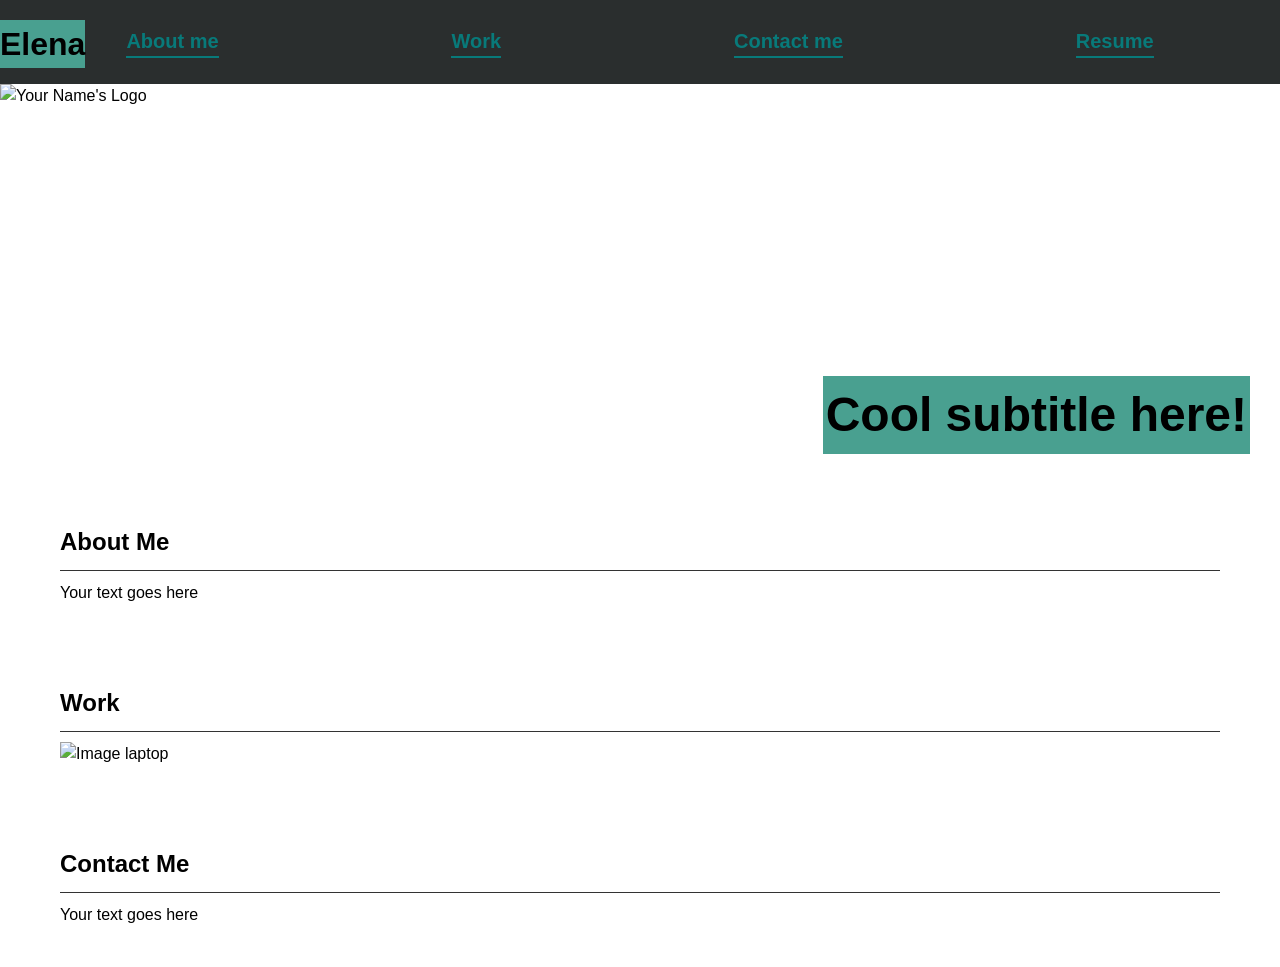
==== starter/index.html @ 824dcc7c "Added img to the banner, separator, aligned h1,2" ====
<!DOCTYPE html>
<html lang="en-gb">

<head>
  <meta charset="UTF-8">
  <meta name="viewport" content="width=device-width, initial-scale=1.0">
  <meta http-equiv="X-UA-Compatible" content="ie=edge">
  <title>My Portfolio</title>
  <link rel="stylesheet" href="./css/style.css" />
</head>

<body>
  <!-- main logo / nav -->
  <header>
    <h1>Elena</h1>
    <nav> 
      <ul class="menu">
      <li onclick="scrollToSection('about')">About me </li>
      <li onclick="scrollToSection('work')">Work </li>
      <li onclick="scrollToSection('contact')">Contact me</li>
      <li>Resume</li>
    </ul>
    </nav>
  </header>

  <!-- hero banner -->
  <section class="hero-banner">
      <img src="images/02-hero-bg.jpg" alt="Your Name's Logo">
      <h2>Cool subtitle here!</h2>
  </section>

  <main class="page-wrapper">
    <!-- about me -->
    <section class="page-section" id="about">
      <h2>About Me</h2>
      <div class="text-block">
        <hr class="separator">
        <p>Your text goes here</p>
       </div>
    </section>

    <!-- portfolio container -->
    <section class="page-section" id="work">
      <h2>Work</h2>
      <hr class="separator">
      <div class="container">
        <div class="image">
            <img src="02-portfolio-4.jpg" alt="Image laptop">
            <img src="">
        </div>
        
        <!-- Add more headers and images as needed -->
     </div>
    </section>

    <!-- contact -->
    <section class="page-section contact" id="contact">
      <h2>Contact Me</h2>
      <div class="text-block">
        <hr class="separator">
        <p>Your text goes here</p>
       </div>
    </section>
  </main>
</body>

</html>
---- starter/css/style.css ----
* {
  box-sizing: border-box;
}

header {
  background-color:rgb(42, 46, 46);
  margin: 0; 
  padding: 10px;
}

body {
  margin: 0;
  padding: 0;
  font-family: 'Trebuchet MS', 'Lucida Sans Unicode', 'Lucida Grande', 'Lucida Sans', Arial, sans-serif;
  line-height: 1.5;
}

h1 {
  position:absolute;
  top: 20px;
  left: 0;
  margin: 0;
  background-color: rgb(73, 160, 144);
  font-size: 80px 20px;
  color: black;
}

.menu {
  display: flex;
  justify-content: space-around;
  list-style: none;
  padding: 0;
}

.menu li {
  display: flex;
  justify-content: right;
  font-weight: bold;
  font-size: 20px; color: rgb(8, 122, 122);
  border-bottom: 2px solid rgb(8, 122, 122);
  cursor: pointer;
  transition: border-bottom-color 0.3s;
}

.menu li:hover {
  border-bottom-color: whitesmoke;
}

.hero-banner {
  position: relative;
}

.hero-banner img {
  width: 100%; 
  height: 400px;
  display: block;
}

.hero-banner h2 {
  position: absolute;
  text-align: right;
  bottom: 15px;
  right: 15px;
  margin: 15px;
  background-color: rgb(73, 160, 144);
  padding: 3px;
  color: black; 
  font-size: 3em;
}
h1,
h2,
h3,
h4,
h5,
h6 {
  margin: 0;
}

.text-block h1 {
  font-family: sans-serif;
  color: black;
  font-size: 15px;
 }
 
 .separator {
  border: none;
  height: 1px;
  color: #333;
  background-color: #333;
  margin: 10px 0;
 }

p {
  margin: 0;
}

a {
  color:aqua;
  font-size: 24px;
}

  

.page-wrapper {
  max-width: 1200px;
  margin: 0 auto;
}

.page-section {
  padding: 40px 20px;
}

.work-image {
  width: 100%;
  height: auto;
  cursor: pointer;
}
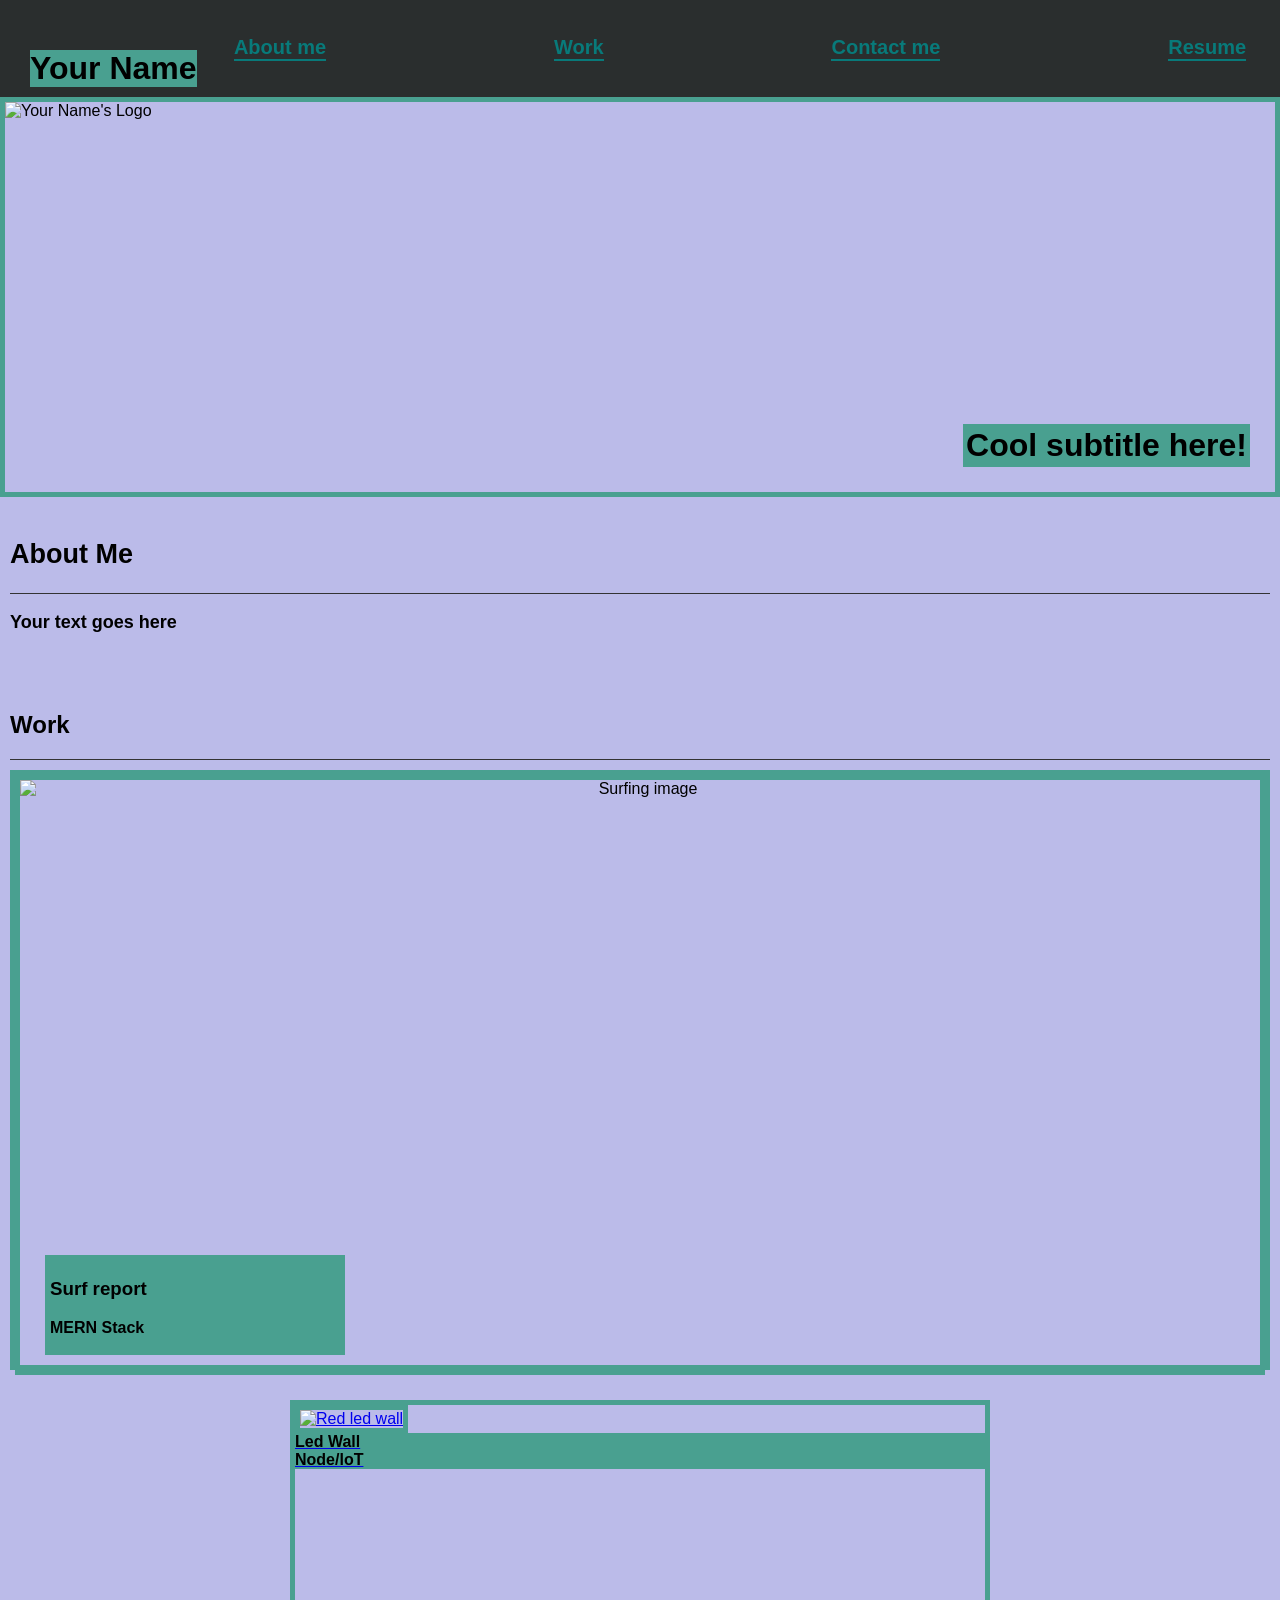
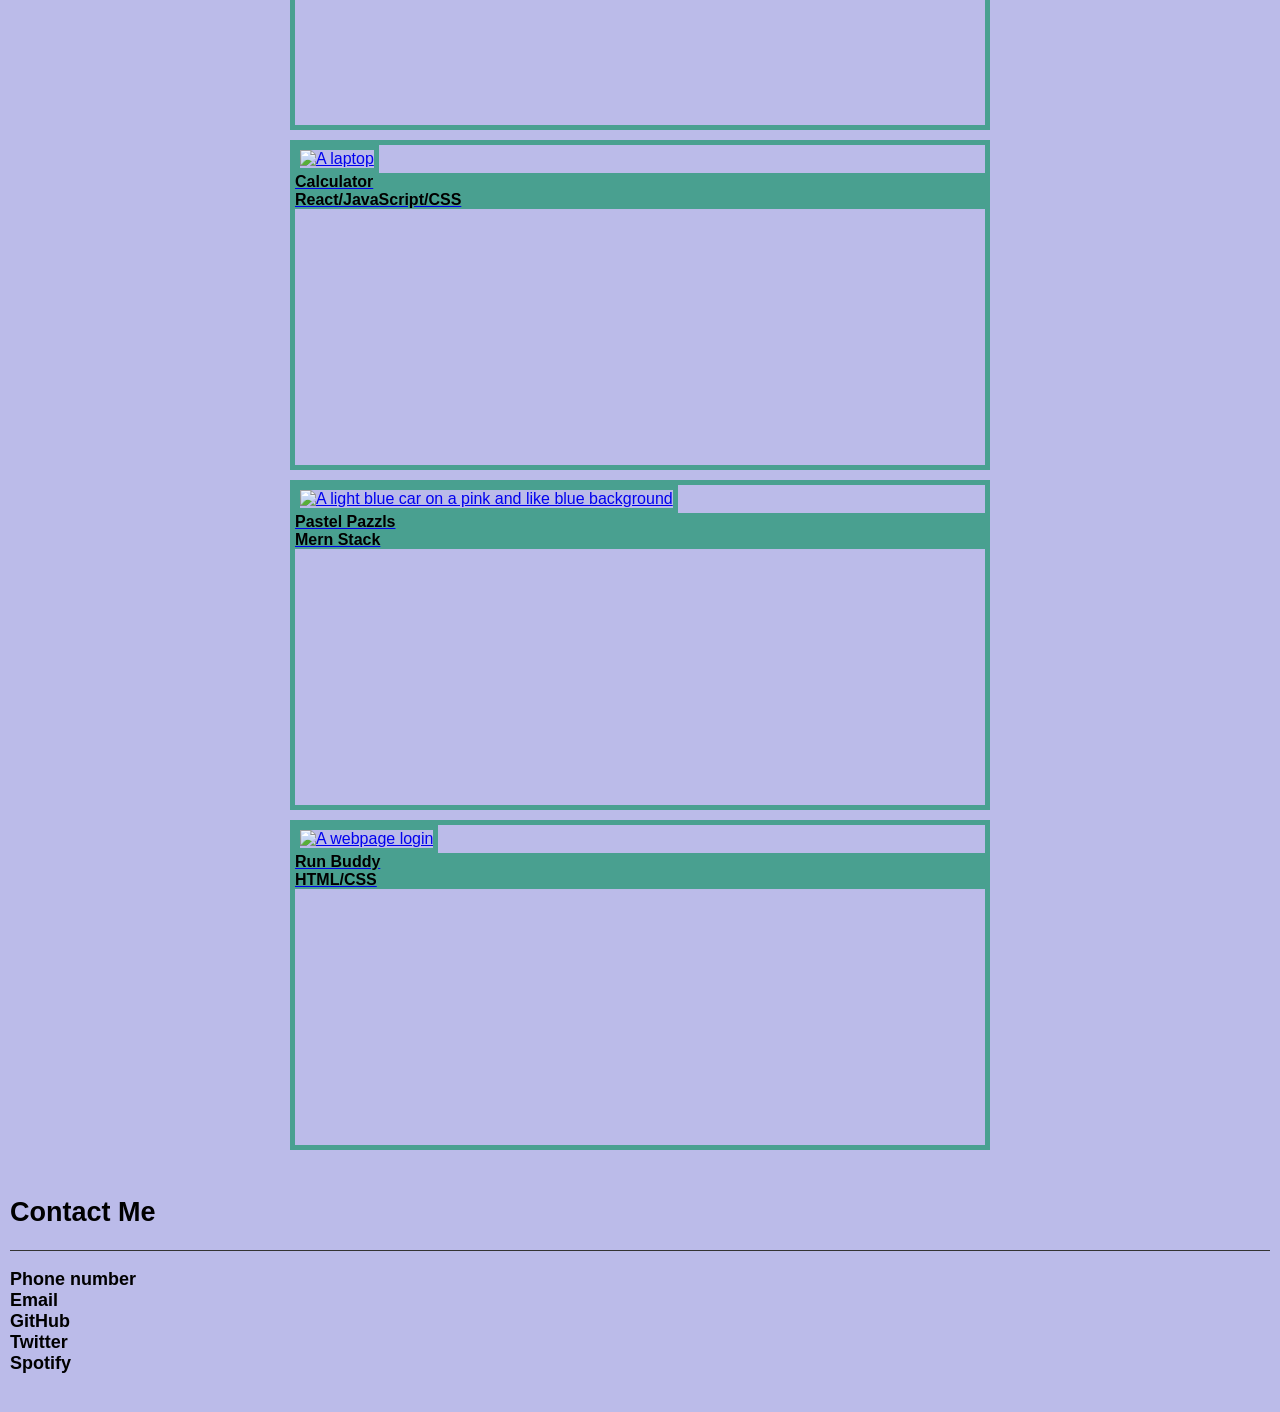
==== commit 401c75b7: "created portfolio with adaptive and responsive features" ====
--- a/starter/index.html
+++ b/starter/index.html
@@ -10,16 +10,17 @@
 </head>
 
 <body>
+  
   <!-- main logo / nav -->
   <header>
-    <h1>Elena</h1>
-    <nav> 
-      <ul class="menu">
-      <li onclick="scrollToSection('about')">About me </li>
-      <li onclick="scrollToSection('work')">Work </li>
-      <li onclick="scrollToSection('contact')">Contact me</li>
-      <li>Resume</li>
-    </ul>
+    <h1>Your Name</h1>
+   <nav> 
+     <ul class="menu">
+        <li onclick="scrollToSection('About')">About me</li>
+        <li onclick="scrollToSection('Work')">Work</li>
+        <li onclick="scrollToSection('Contact')">Contact me</li>
+        <li>Resume</li>
+     </ul>
     </nav>
   </header>
 
@@ -30,38 +31,71 @@
   </section>
 
   <main class="page-wrapper">
+    
     <!-- about me -->
-    <section class="page-section" id="about">
-      <h2>About Me</h2>
-      <div class="text-block">
+  <section class="page-section" id="about">
+    <div class="header">
+        <h2>About Me</h2>
         <hr class="separator">
-        <p>Your text goes here</p>
-       </div>
-    </section>
+       <p>Your text goes here</p>
+    </div> 
+  </section>
 
     <!-- portfolio container -->
-    <section class="page-section" id="work">
+  <section class="page-section" id="work">
+    <div class="header">
       <h2>Work</h2>
       <hr class="separator">
-      <div class="container">
-        <div class="image">
-            <img src="02-portfolio-4.jpg" alt="Image laptop">
-            <img src="">
-        </div>
-        
-        <!-- Add more headers and images as needed -->
+    </div>
+    <div class="main-image container">
+          <img class="main-image" src="C:\Users\mymcr\desktop\module\Portfolio-Page\starter\images\02-portfolio-4.jpg" alt="Surfing image">
+      <div class="main-image text-block">
+        <h3>Surf report</h3>
+          <p>MERN Stack</p>
      </div>
+    </div>
     </section>
+    <div class="gallery-container">
+      <div class="gallery">
+        <a target="_blank" href="images\02-portfolio-1.jpg">
+          <img src="C:\Users\mymcr\desktop\module\Portfolio-Page\starter\images\02-portfolio-1.jpg" alt="Red led wall" >
+          <div class="desc">Led Wall<br/>Node/loT</div>
+        </a>
+     </div>
+      <div class="gallery">
+        <a target="_blank" href="images\02-portfolio-2.jpg">
+          <img src="C:\Users\mymcr\desktop\module\Portfolio-Page\starter\images\02-portfolio-2.jpg" alt="A laptop">
+          <div class="desc">Calculator<br/>React/JavaScript/CSS</div>
+        </a>
+      </div>
+      <div class="gallery">
+        <a target="_blank" href="mages\02-portfolio-3.jpg">
+            <img src="C:\Users\mymcr\desktop\module\Portfolio-Page\starter\images\02-portfolio-3.jpg" alt="A light blue car on a pink and like blue background">
+            <div class="desc">Pastel Pazzls<br/>Mern Stack</div>
+        </a>
+      </div>
+      <div class="gallery">
+        <a target="_blank" href="images\02-run-buddy.jpg">
+          <img src="C:\Users\mymcr\desktop\module\Portfolio-Page\starter\images\02-run-buddy.jpg" alt="A webpage login">
+          <div class="desc">Run Buddy<br/>HTML/CSS</div>
+        </a>
+      </div>
+    </div>
 
-    <!-- contact -->
-    <section class="page-section contact" id="contact">
+ <!-- contact -->
+
+  <section class="page-section contact" id="contact">
+    <div class="header">
       <h2>Contact Me</h2>
-      <div class="text-block">
-        <hr class="separator">
-        <p>Your text goes here</p>
-       </div>
-    </section>
-  </main>
+      <hr class="separator">
+    </div>
+        <p>Phone number<br />Email<br />GitHub<br />Twitter<br />Spotify</p>
+  </section>
+   
+<!--Closing tags-->
+
+</main>
 </body>
 
-</html>+</html>                                                                                                                                                                                            
+                                                                
--- a/starter/css/style.css
+++ b/starter/css/style.css
@@ -2,26 +2,39 @@
   box-sizing: border-box;
 }
 
-header {
-  background-color:rgb(42, 46, 46);
-  margin: 0; 
-  padding: 10px;
-}
-
 body {
   margin: 0;
+  font-family: 'Trebuchet MS', 'Lucida Sans Unicode', 'Lucida Grande', 'Lucida Sans', Arial, sans-serif;
+  background-color: rgb(187, 187, 233);
+}
+
+header {
+  background-color: rgb(42, 46, 46);
+  margin: 0x;
+  padding: 20px;
+}
+
+.header {
+  text-align: left;
+}
+
+body,
+h2,
+h3,
+h4,
+h5,
+h6,
+p,
+nav ul li {
+  display: block;
   padding: 0;
-  font-family: 'Trebuchet MS', 'Lucida Sans Unicode', 'Lucida Grande', 'Lucida Sans', Arial, sans-serif;
-  line-height: 1.5;
 }
 
 h1 {
   position:absolute;
-  top: 20px;
-  left: 0;
-  margin: 0;
-  background-color: rgb(73, 160, 144);
-  font-size: 80px 20px;
+  top: 40px;
+  margin: 10px;
+  background-color: rgb(73, 160, 144);
   color: black;
 }
 
@@ -33,8 +46,8 @@
 }
 
 .menu li {
-  display: flex;
-  justify-content: right;
+  position: relative;
+  left: 100px;
   font-weight: bold;
   font-size: 20px; color: rgb(8, 122, 122);
   border-bottom: 2px solid rgb(8, 122, 122);
@@ -51,9 +64,10 @@
 }
 
 .hero-banner img {
-  width: 100%; 
+  width: 100%;
   height: 400px;
   display: block;
+  border: 5px solid rgb(73, 160, 144);
 }
 
 .hero-banner h2 {
@@ -65,53 +79,126 @@
   background-color: rgb(73, 160, 144);
   padding: 3px;
   color: black; 
-  font-size: 3em;
-}
-h1,
-h2,
-h3,
-h4,
-h5,
-h6 {
-  margin: 0;
-}
-
-.text-block h1 {
-  font-family: sans-serif;
+  font-size: 2em;
+}
+
+h2 {
+  display: flex;
+  align-items: center;
+  margin-right: 20px;
+}
+
+.main-image {
+  width: 100%; 
+  max-width: 100%; 
+  height: 600px;
+  display: block;
+  margin-bottom: 5px;
+  border: 5px solid rgb(73, 160, 144);
+  position: relative;
+}
+
+.main-content-container {
+  display: flex;
+  flex-direction: column;
+  align-items: center; 
+  text-align: center; 
+}
+
+.main-image .text-block {
+  position: absolute;
+  text-align: left;
+  width: 300px;
+  height: 100px;
+  bottom: 5px;
+  left: 0px;
+  margin-left: 30px;
+  background-color: rgb(73, 160, 144);
   color: black;
-  font-size: 15px;
- }
- 
- .separator {
-  border: none;
+  font-weight: bolder;
+}
+
+#id 
+  thicker {
+    font-weight: bolder;
+}
+
+
+/* Style for the gallery images */
+
+.gallery-container {
+  display: flex;
+  justify-content: center;
+  align-items: center;
+  flex-wrap: wrap;
+}
+
+.gallery {
+  margin: 5px;
+  border: 5px solid rgb(73, 160, 144);
+  width: 700px;
+  height: 330px;
+}
+
+.gallery img {
+  width: 690px;
+  height: 283px;
+  border: 5px solid rgb(73, 160, 144);
+}
+
+#about {
+  font-weight: 900;
+  font-size: large;
+  order: 1;
+}
+
+#contact {
+  font-weight: 900;
+  font-size: large;
+}
+
+/* Page wrapper styles */
+
+.page-wrapper {
+  max-width: 0 auto;
+  margin: 0 auto;
+}
+
+.page-section {
+  padding: 20px 10px;
+  width: 100%;
+}
+
+.separator {
+  border: black;
   height: 1px;
   color: #333;
   background-color: #333;
   margin: 10px 0;
- }
-
-p {
-  margin: 0;
-}
-
-a {
-  color:aqua;
-  font-size: 24px;
-}
-
+}
+
+/* Contact section styles */
+
+.container {
+  display: block;
+  text-align: center;
+  margin-top: auto; 
+  order: 1;
   
-
-.page-wrapper {
-  max-width: 1200px;
-  margin: 0 auto;
-}
-
-.page-section {
-  padding: 40px 20px;
-}
-
-.work-image {
-  width: 100%;
-  height: auto;
-  cursor: pointer;
-}
+}
+
+/* Responsive styles */
+
+@media only screen and (max-width: 600px) {
+}
+
+div.gallery:hover {
+  border: 1px solid whitesmoke;
+}
+
+div.desc {
+  text-align: left;
+  background-color: rgb(73, 160, 144);
+  color: black;
+  font-weight: bolder;
+}
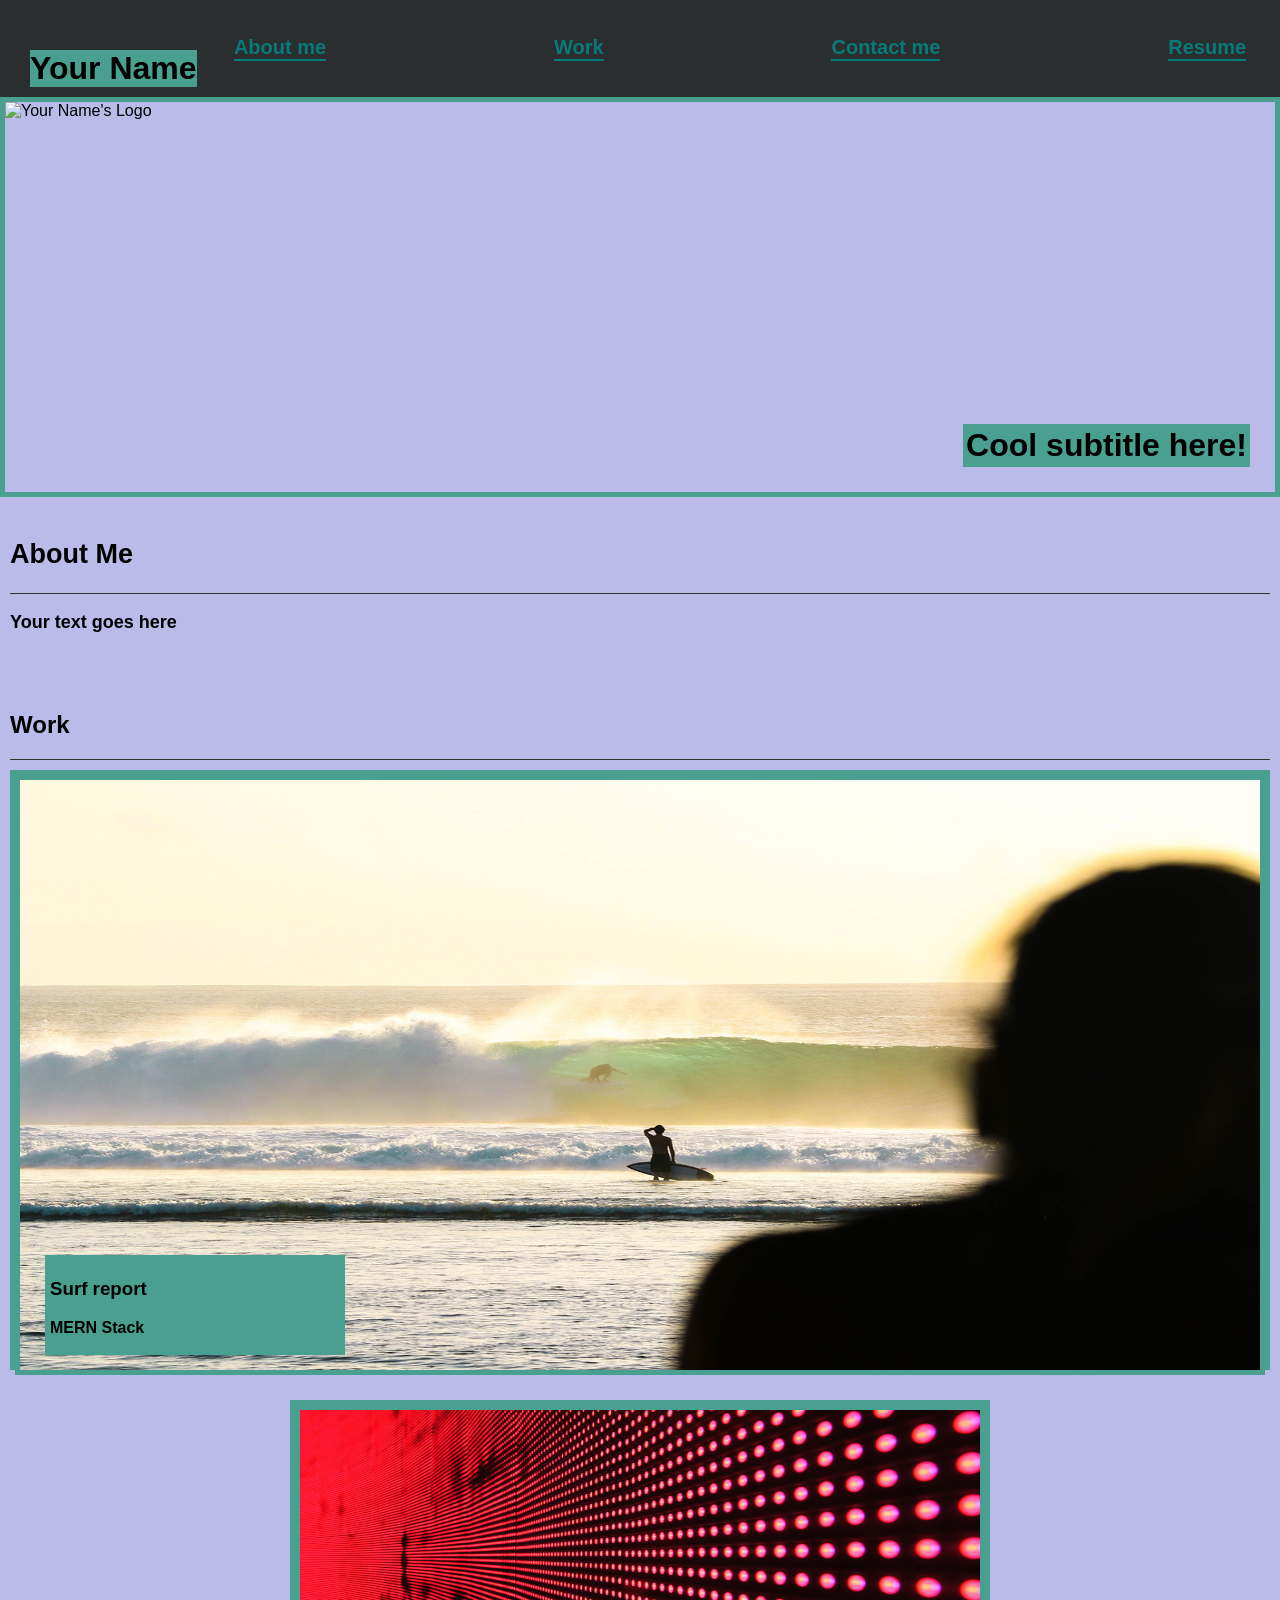
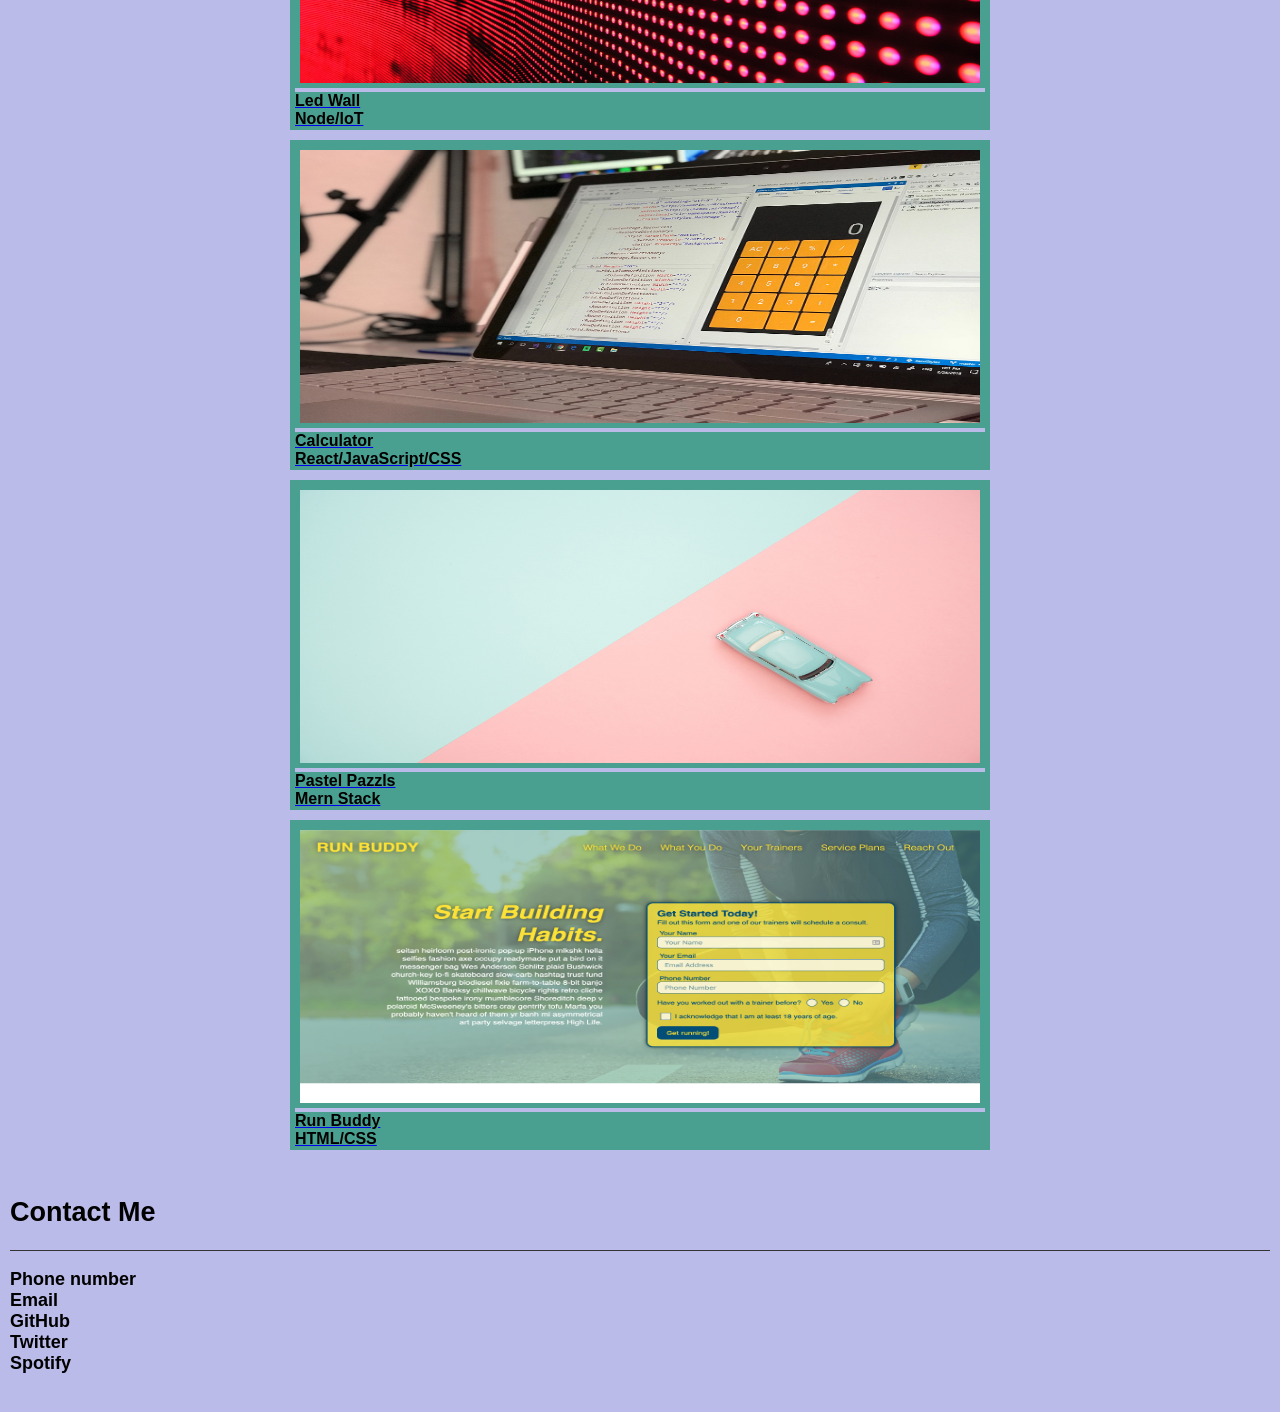
==== commit f27041f3: "fixed the file structure" ====
--- a/starter/index.html
+++ b/starter/index.html
@@ -48,7 +48,7 @@
       <hr class="separator">
     </div>
     <div class="main-image container">
-          <img class="main-image" src="C:\Users\mymcr\desktop\module\Portfolio-Page\starter\images\02-portfolio-4.jpg" alt="Surfing image">
+          <img class="main-image" src="images\02-portfolio-4.jpg" alt="Surfing image">
       <div class="main-image text-block">
         <h3>Surf report</h3>
           <p>MERN Stack</p>
@@ -58,25 +58,25 @@
     <div class="gallery-container">
       <div class="gallery">
         <a target="_blank" href="images\02-portfolio-1.jpg">
-          <img src="C:\Users\mymcr\desktop\module\Portfolio-Page\starter\images\02-portfolio-1.jpg" alt="Red led wall" >
+          <img src="images\02-portfolio-1.jpg" alt="Red led wall" >
           <div class="desc">Led Wall<br/>Node/loT</div>
         </a>
      </div>
       <div class="gallery">
         <a target="_blank" href="images\02-portfolio-2.jpg">
-          <img src="C:\Users\mymcr\desktop\module\Portfolio-Page\starter\images\02-portfolio-2.jpg" alt="A laptop">
+          <img src="images\02-portfolio-2.jpg" alt="A laptop">
           <div class="desc">Calculator<br/>React/JavaScript/CSS</div>
         </a>
       </div>
       <div class="gallery">
         <a target="_blank" href="mages\02-portfolio-3.jpg">
-            <img src="C:\Users\mymcr\desktop\module\Portfolio-Page\starter\images\02-portfolio-3.jpg" alt="A light blue car on a pink and like blue background">
+            <img src="images\02-portfolio-3.jpg" alt="A light blue car on a pink and like blue background">
             <div class="desc">Pastel Pazzls<br/>Mern Stack</div>
         </a>
       </div>
       <div class="gallery">
         <a target="_blank" href="images\02-run-buddy.jpg">
-          <img src="C:\Users\mymcr\desktop\module\Portfolio-Page\starter\images\02-run-buddy.jpg" alt="A webpage login">
+          <img src="images\02-run-buddy.jpg" alt="A webpage login">
           <div class="desc">Run Buddy<br/>HTML/CSS</div>
         </a>
       </div>
